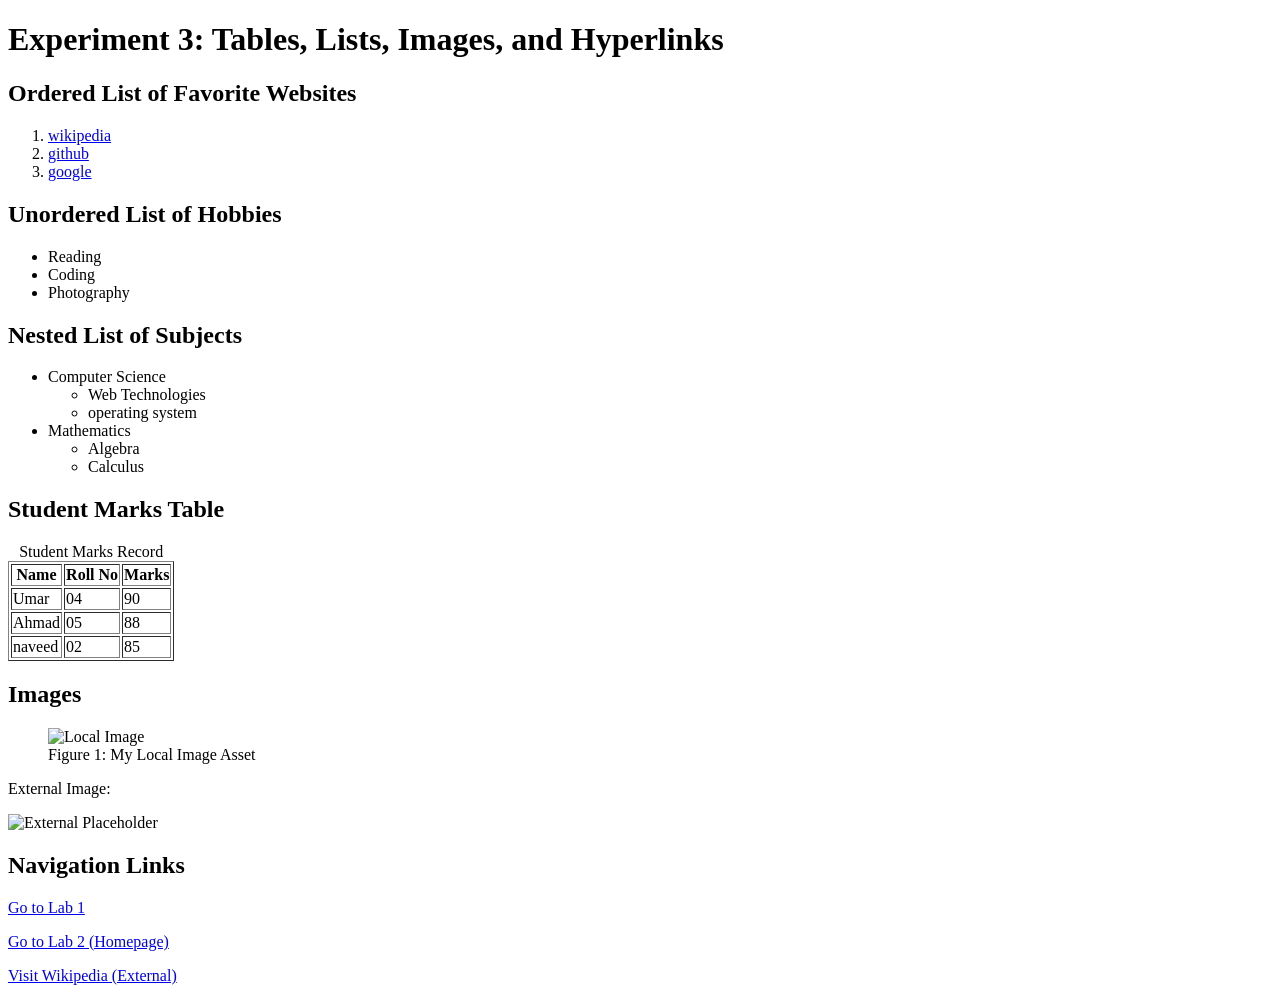
==== lab03.html @ 908b93bf "Initial commit" ====
<!doctype html>
<html lang="en">
  <head>
    <meta charset="UTF-8" />
    <meta name="viewport" content="width=device-width, initial-scale=1.0" />
    <title>Experiment 3</title>
  </head>
  <body>
    <div id="container">
      <h1>Experiment 3: Tables, Lists, Images, and Hyperlinks</h1>
      <div class="lists">
        <div class="order-list">
          <h2>Ordered List of Favorite Websites</h2>
          <ol>
            <li><a href="https://www.wikipedia.org">wikipedia</a></li>
            <li><a href="https://www.github.com">github</a></li>
            <li><a href="https://www.google.com">google</a></li>
          </ol>
        </div>
        <div class="unorder-list">
          <h2>Unordered List of Hobbies</h2>
          <ul>
            <li>Reading</li>
            <li>Coding</li>
            <li>Photography</li>
          </ul>
        </div>

        <div class="nested-list">
          <h2>Nested List of Subjects</h2>
          <ul>
            <li>
              Computer Science
              <ul>
                <li>Web Technologies</li>
                <li>operating system</li>
              </ul>
            </li>
            <li>
              Mathematics
              <ul>
                <li>Algebra</li>
                <li>Calculus</li>
              </ul>
            </li>
          </ul>
        </div>
      </div>

      <div class="table-content">
        <h2 id="table-section">Student Marks Table</h2>
        <table border="1">
          <caption>
            Student Marks Record
          </caption>
          <tr>
            <th>Name</th>
            <th>Roll No</th>
            <th>Marks</th>
          </tr>
          <tr>
            <td>Umar</td>
            <td>04</td>
            <td>90</td>
          </tr>
          <tr>
            <td>Ahmad</td>
            <td>05</td>
            <td>88</td>
          </tr>
          <tr>
            <td>naveed</td>
            <td>02</td>
            <td>85</td>
          </tr>
        </table>

        <h2>Images</h2>
        <figure>
          <img src="images/github-repository.png" alt="Local Image" width="300" />
          <figcaption>Figure 1: My Local Image Asset</figcaption>
        </figure>

        <p>External Image:</p>
    <img src="https://images.unsplash.com/photo-1777377772858-f9a04561ae3d?q=80&w=1170&auto=format&fit=crop&ixlib=rb-4.1.0&ixid=M3wxMjA3fDB8MHxwaG90by1wYWdlfHx8fGVufDB8fHx8fA%3D%3D" alt="External Placeholder" width="150">

    <h2>Navigation Links</h2>
    <p><a href="Lab1.html">Go to Lab 1</a></p>
    <p><a href="index.html">Go to Lab 2 (Homepage)</a></p>
    <p><a href="https://www.wikipedia.org" target="_blank">Visit Wikipedia (External)</a></p>
      </div>
    </div>
  </body>
</html>
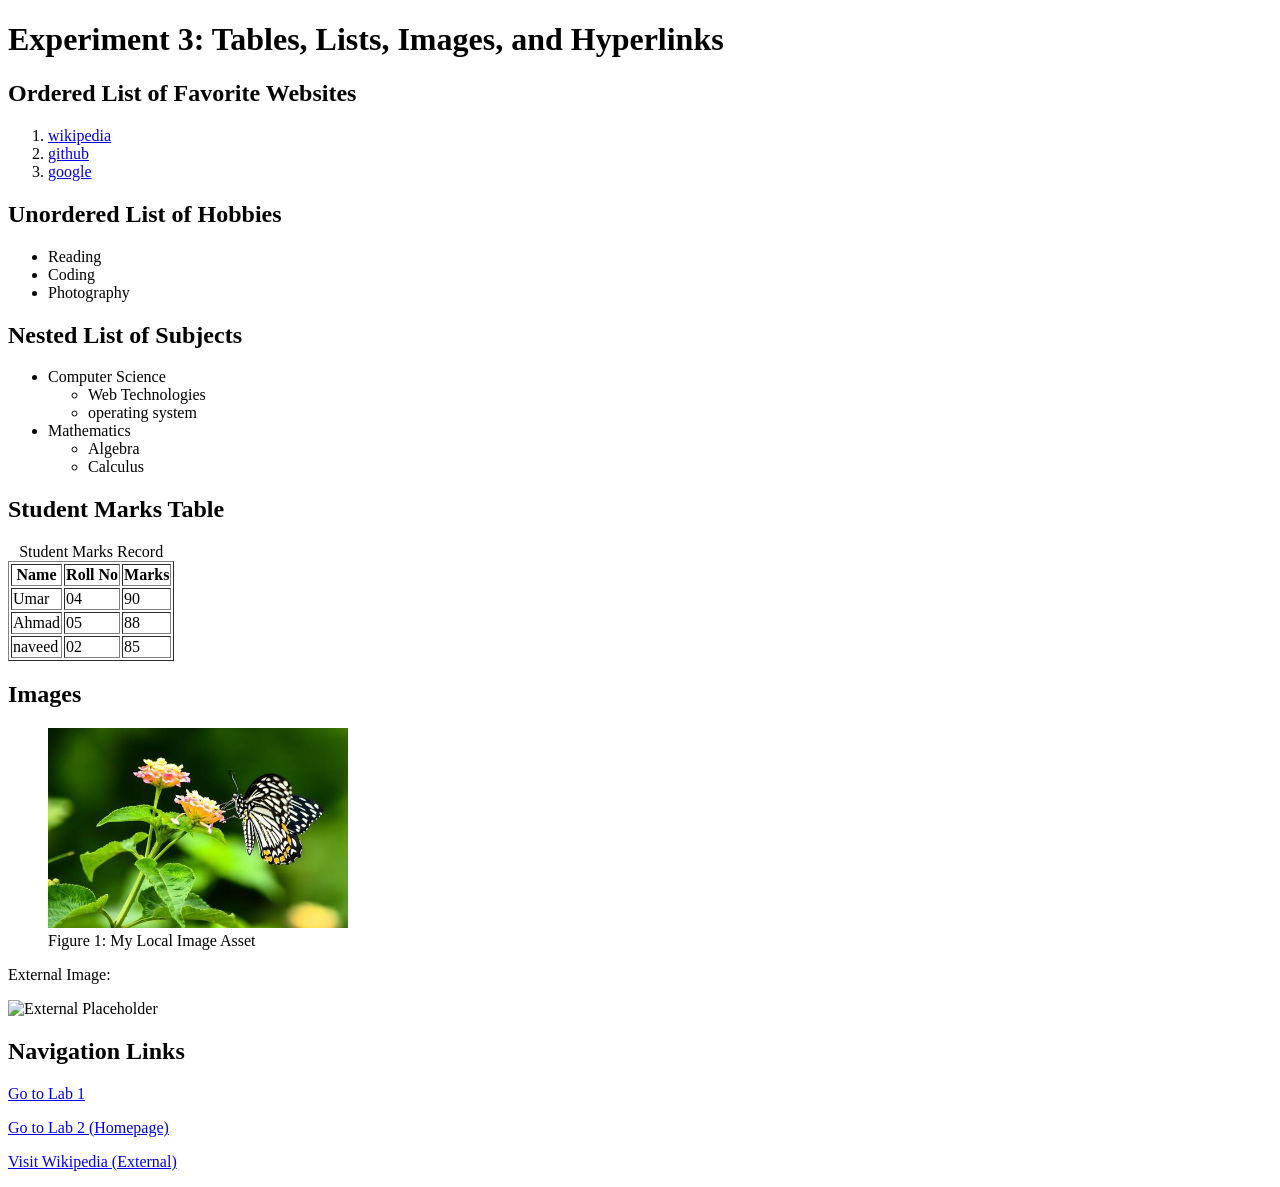
==== commit f04365f6: "update" ====
--- a/lab03.html
+++ b/lab03.html
@@ -77,7 +77,7 @@
 
         <h2>Images</h2>
         <figure>
-          <img src="images/github-repository.png" alt="Local Image" width="300" />
+          <img src="imag.jpg" alt="Local Image" width="300" />
           <figcaption>Figure 1: My Local Image Asset</figcaption>
         </figure>
 
@@ -85,7 +85,7 @@
     <img src="https://images.unsplash.com/photo-1777377772858-f9a04561ae3d?q=80&w=1170&auto=format&fit=crop&ixlib=rb-4.1.0&ixid=M3wxMjA3fDB8MHxwaG90by1wYWdlfHx8fGVufDB8fHx8fA%3D%3D" alt="External Placeholder" width="150">
 
     <h2>Navigation Links</h2>
-    <p><a href="Lab1.html">Go to Lab 1</a></p>
+    <p><a href="Lab01.html">Go to Lab 1</a></p>
     <p><a href="index.html">Go to Lab 2 (Homepage)</a></p>
     <p><a href="https://www.wikipedia.org" target="_blank">Visit Wikipedia (External)</a></p>
       </div>
